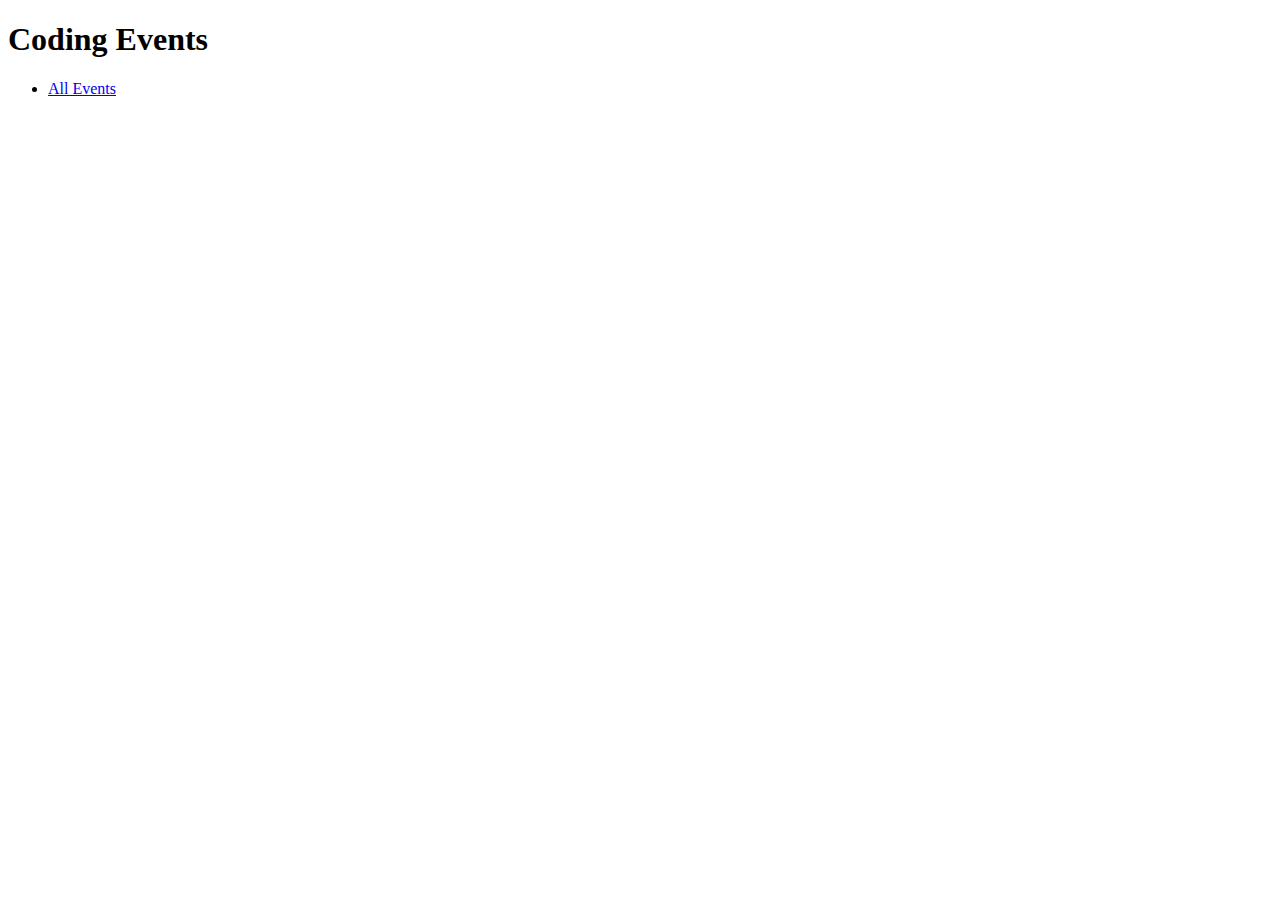
==== src/main/resources/templates/index.html @ d18ba1ca "first commit" ====
<!DOCTYPE html>
<html lang="en" xmlns:th="https://www.thymeleaf.org/">
<head>
    <meta charset="UTF-8">
    <title>Coding Events</title>

</head>
<body>

    <h1>Coding Events</h1>

    <nav>
        <ul>
            <li><a href="/events">All Events</a></li>
        </ul>
    </nav>

</body>
</html>
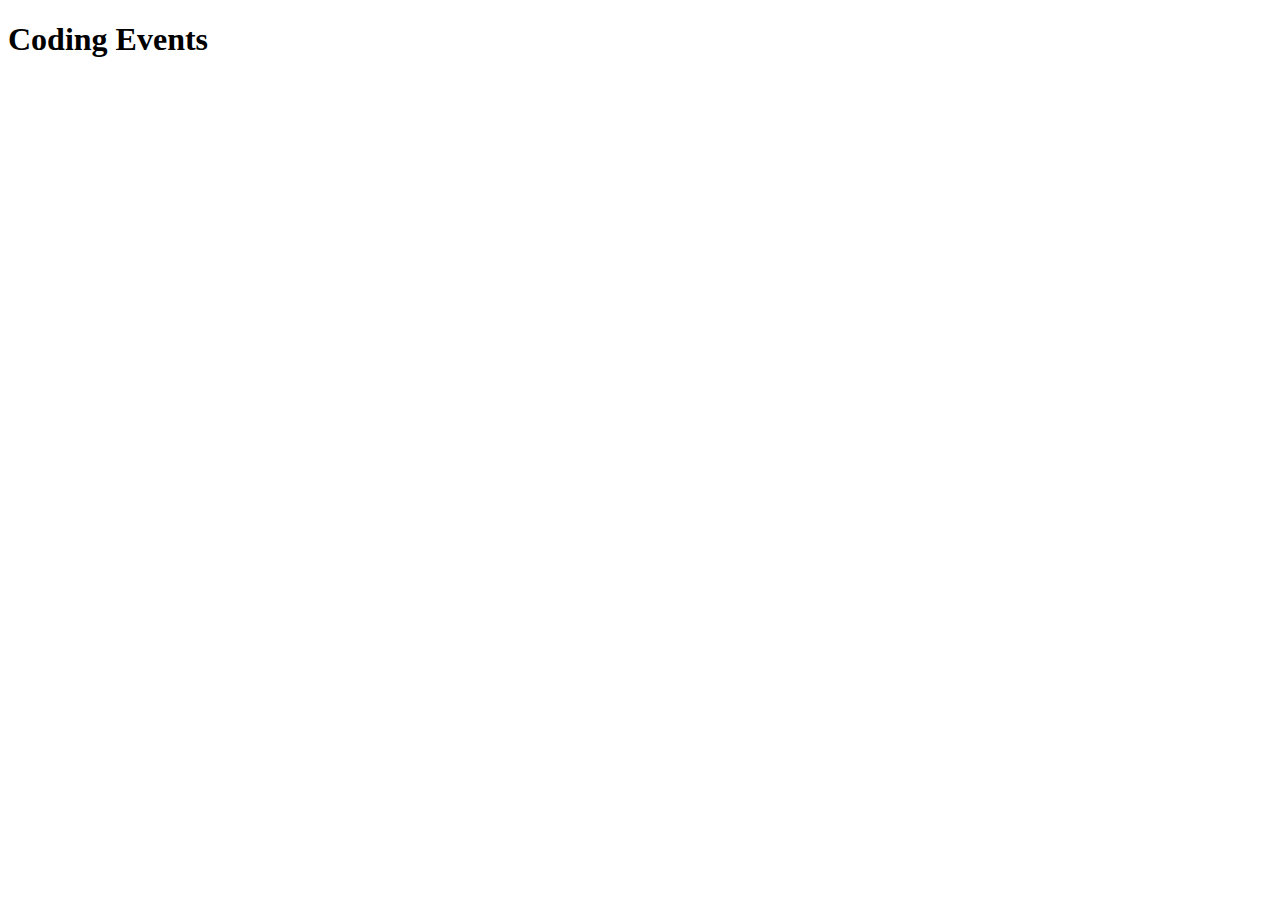
==== commit be633be6: "commit after Bootstrap" ====
--- a/src/main/resources/templates/index.html
+++ b/src/main/resources/templates/index.html
@@ -1,19 +1,12 @@
 <!DOCTYPE html>
 <html lang="en" xmlns:th="https://www.thymeleaf.org/">
-<head>
-    <meta charset="UTF-8">
-    <title>Coding Events</title>
+<head th:replace="fragments :: head"></head>
 
-</head>
-<body>
+<body class="container">
 
-    <h1>Coding Events</h1>
+<h1>Coding Events</h1>
 
-    <nav>
-        <ul>
-            <li><a href="/events">All Events</a></li>
-        </ul>
-    </nav>
+<header th:replace="fragments :: header"></header>
 
 </body>
 </html>